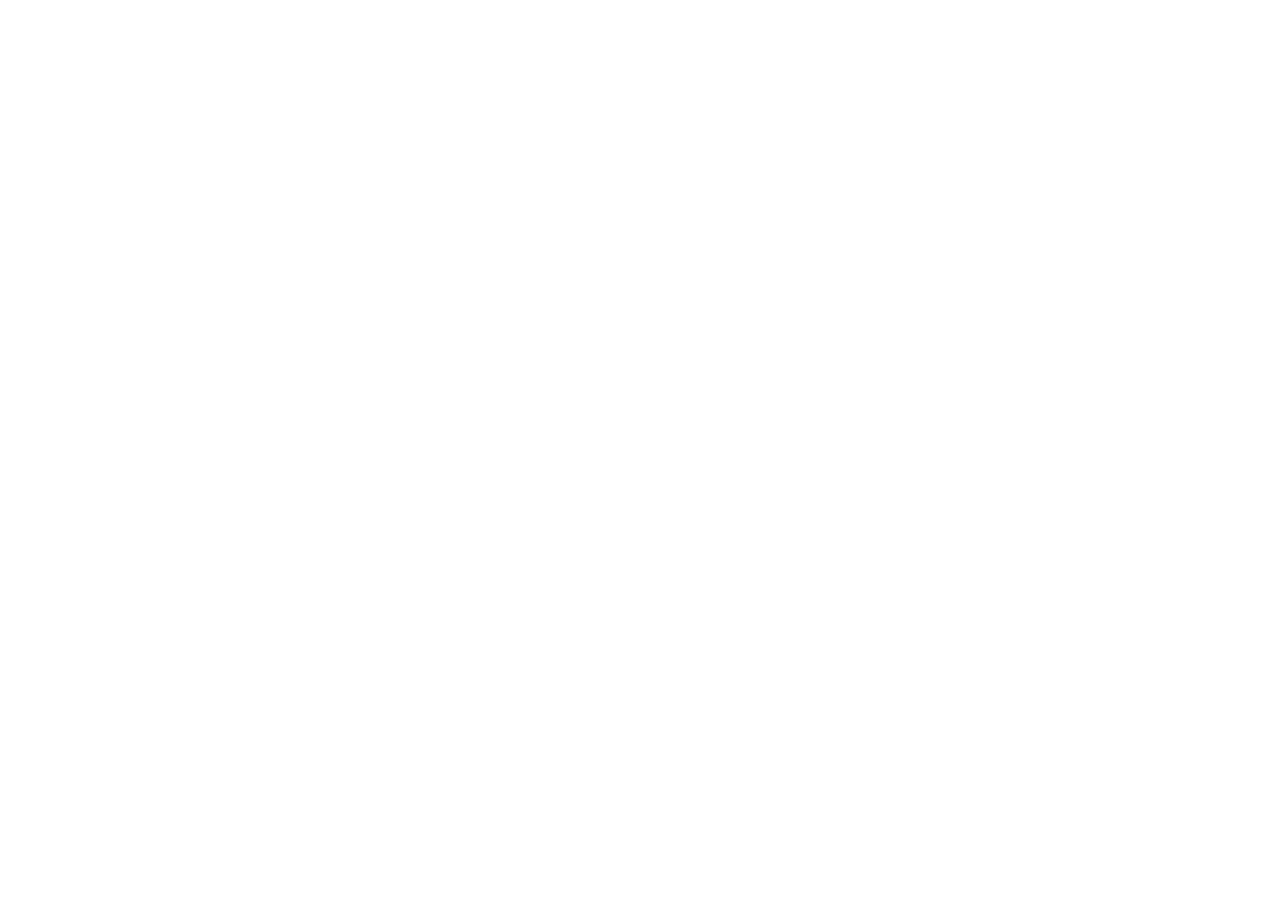
==== index2.html @ 542b5747 "Create index2.html" ====
<!DOCTYPE html>
<html lang=en>
  <head>
    <meta charset="UTF-8">
    <meta http-equiv="X-UA-Compatible" content="IE-edge">
    <meta name="viewport" content="width-device-width,initial-scale=1.0">
    <title>test2</title>
  </head>
  <body>
  </body>
</html>
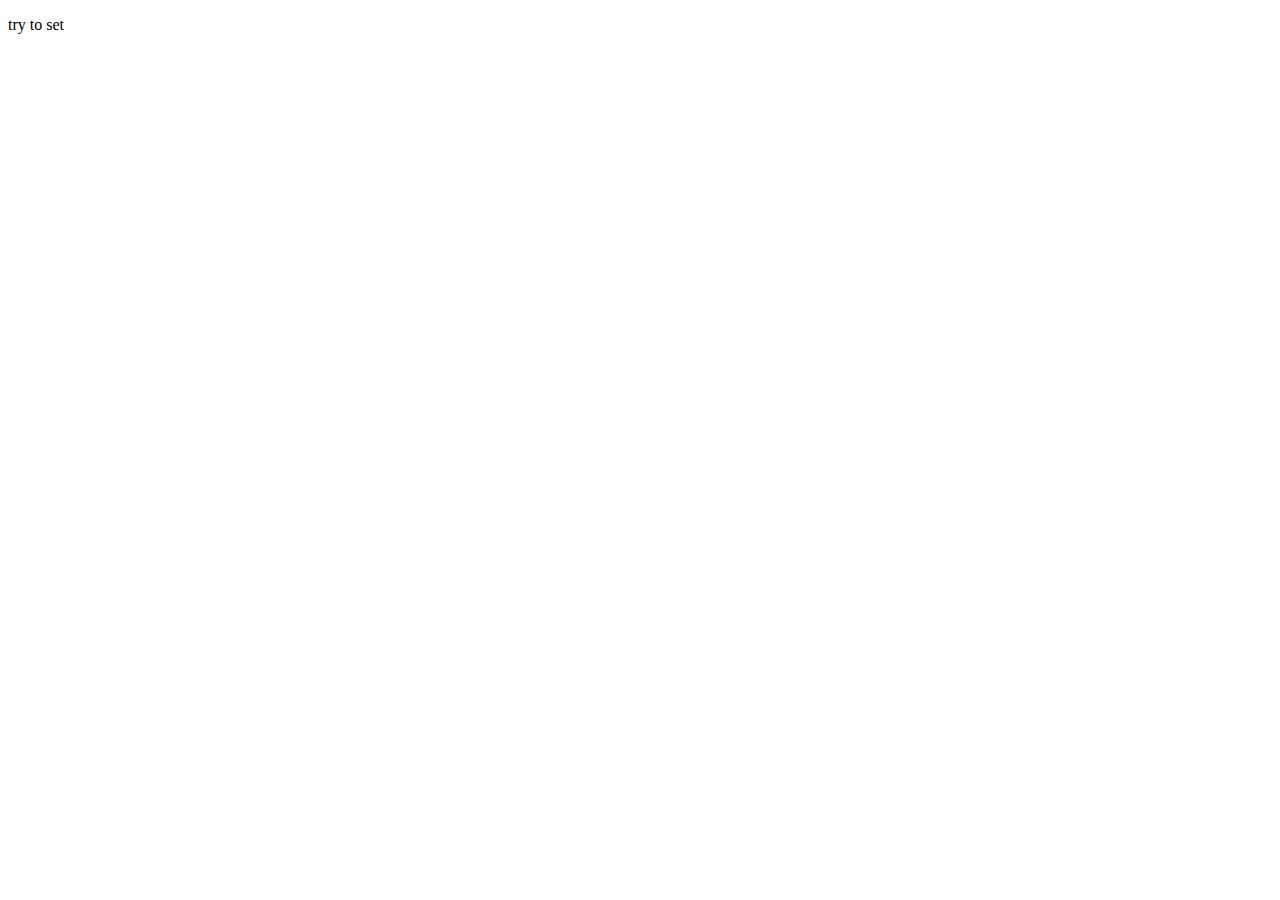
==== commit b9095cb7: "Update index2.html" ====
--- a/index2.html
+++ b/index2.html
@@ -7,5 +7,6 @@
     <title>test2</title>
   </head>
   <body>
+    <p> try to set</p>
   </body>
 </html>
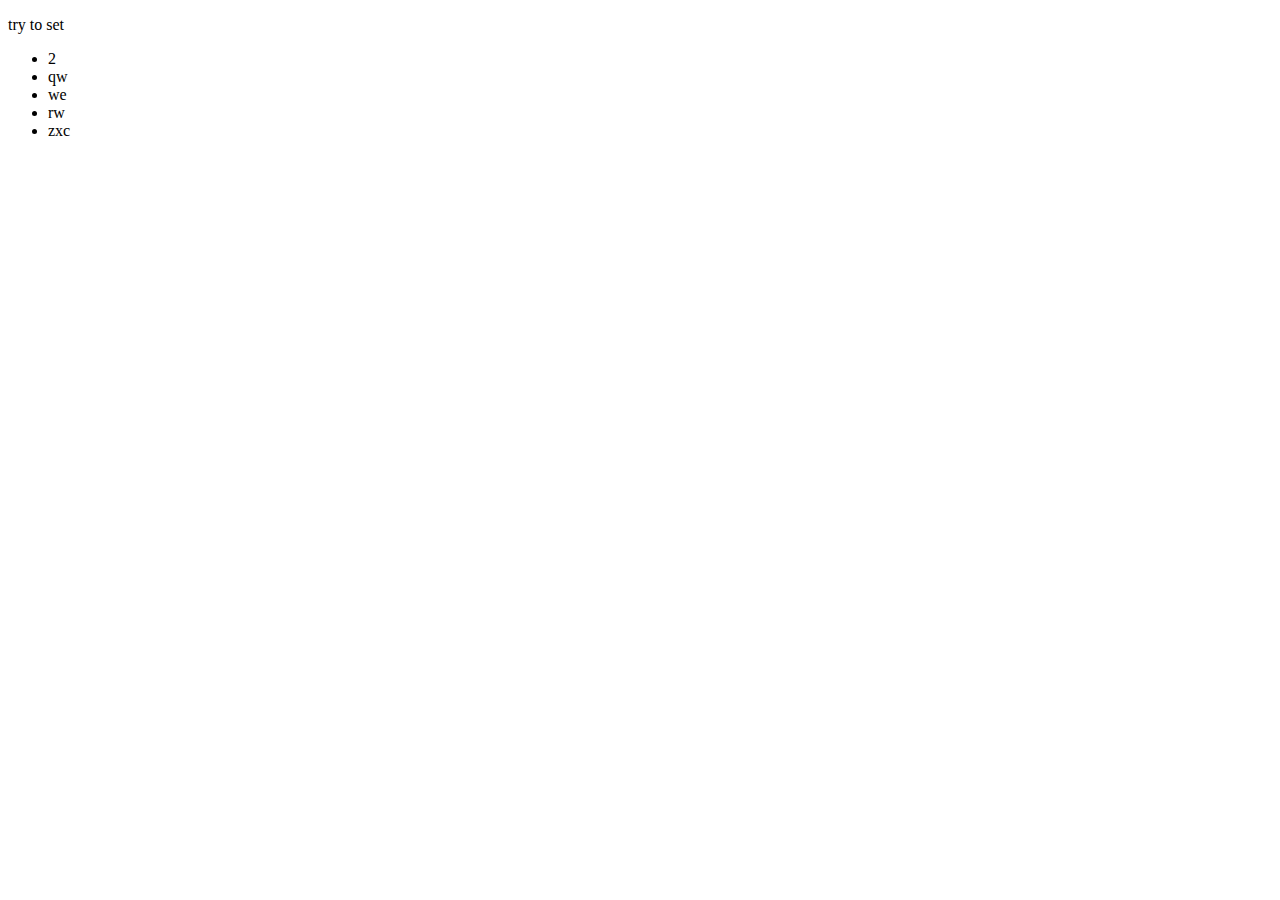
==== commit 60c62d1d: "new changes" ====
--- a/index2.html
+++ b/index2.html
@@ -8,5 +8,12 @@
   </head>
   <body>
     <p> try to set</p>
+    <ul>
+      <li>2</li>
+      <li>qw</li>
+      <li>we</li>
+      <li>rw</li>
+      <li>zxc</li>
+    </ul>
   </body>
 </html>
